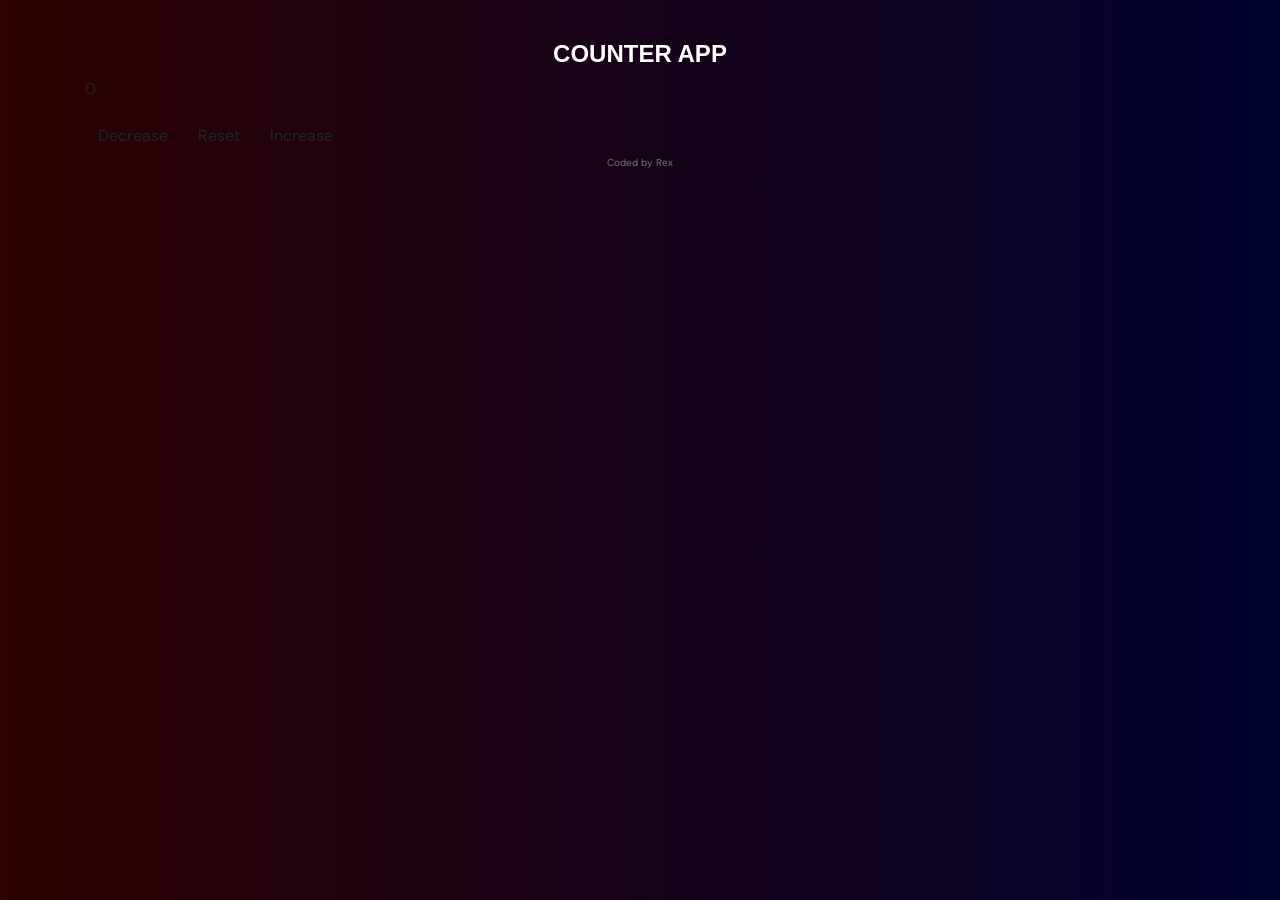
==== index.html @ 3fe35d3f "here i added all files to the repo" ====
<!DOCTYPE html>
<html lang="en">
<head>
    <meta charset="UTF-8">
    <meta name="viewport" content="width=device-width, initial-scale=1.0">
    <title>Document</title>
    <link rel="stylesheet" type="text/css" href="/css/bootstrap.css">
    <link rel="stylesheet" type="text/css" href="/css/style.css">
</head>
<body id="body">
  
    <main class="container">
        <div class="container">  
            <h3> COUNTER APP</h3>
        </div>
    

        <section class="number">
            <div>
                <p id="textcontent">0</p>
            </div>
        </section>

<Section class="button-section">
         <div>
            <button  class="btn" onClick="decrease()">Decrease</button>  

            <button   class="btn" onclick="resett()" >Reset</button>

             <button class="btn"  onClick="increase()">Increase</button> 

         </div>
</Section>


</main>












<footer class="container">







   <p class="custom" >  <a href="#"> Coded by Rex</a> </p>
</footer>
    <script type="text/javascript" src="/js/script.js"></script>
</body>
</html>
---- css/style.css ----
body {
  background-image: -webkit-linear-gradient(left, #2c0202, #00022e);
}

h3 {
  text-align: center;
  font-family: 'Gill Sans', 'Gill Sans MT', Calibri, 'Trebuchet MS', sans-serif;
  font-weight: bold;
  margin-top: 40px;
  color: white;
}

form input {
  margin-left: 30%;
  margin-top: 300px;
}

#hex-color {
  text-align: center;
  color: white;
}

.custom {
  color: white;
  font-size: 10px;
  padding: 0px;
  text-align: center;
}

.custom a {
  color: #797373;
}

.custom a:hover {
  color: white;
  -webkit-transition: 1.5s;
  transition: 1.5s;
}

#saveas {
  color: white;
}

#saveas2 {
  color: white;
}

#saveas2:Hover {
  color: #524e4e;
  -webkit-transition: 0.5s;
  transition: 0.5s;
  text-decoration: underline;
  cursor: pointer;
}

@media (min-width: 0px) and (max-width: 500px) {
  form input {
    margin-left: 24%;
    margin-top: 305px;
  }
  .custom {
    margin-top: 9vh;
  }
}
/*# sourceMappingURL=style.css.map */
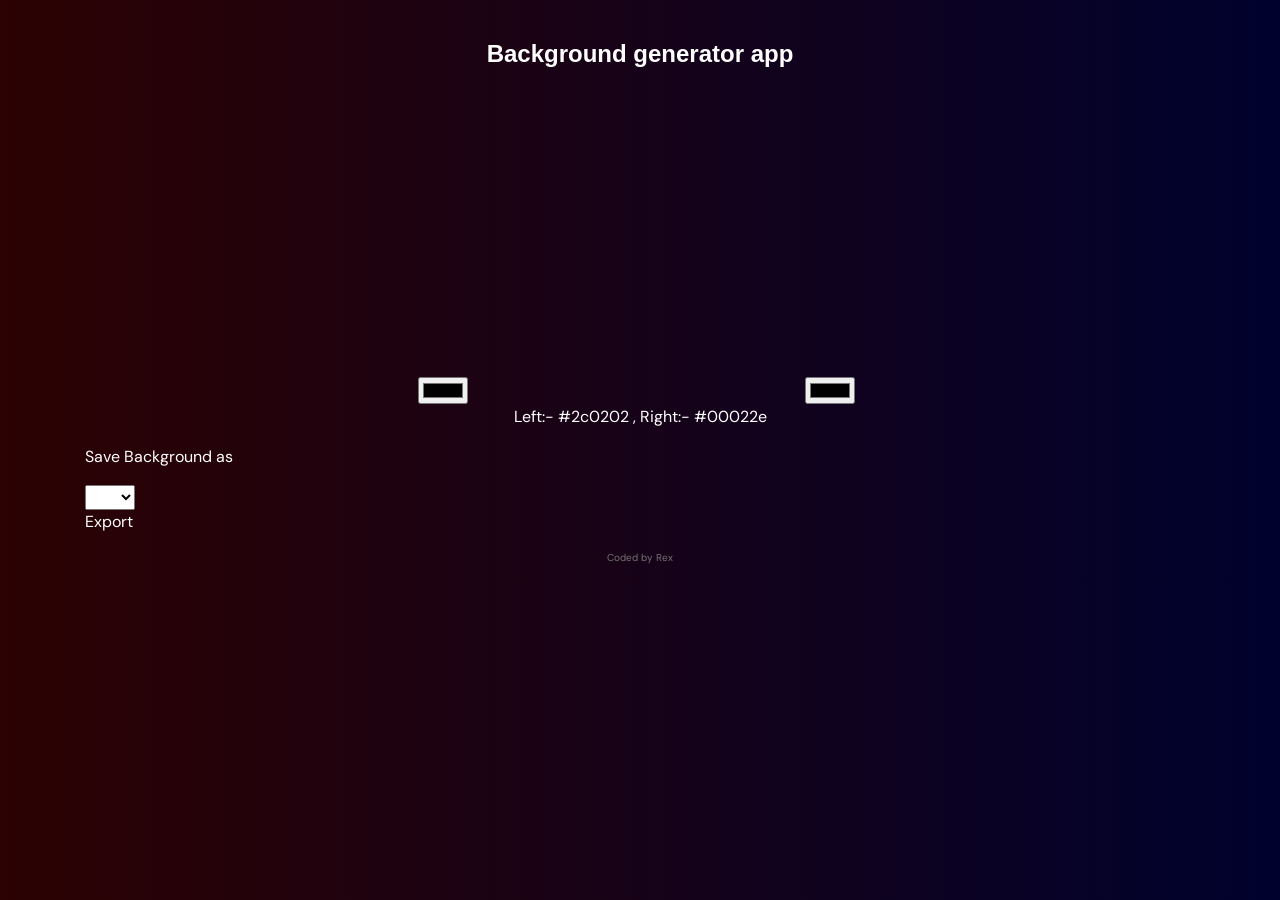
==== commit 96e48e83: "here i corrected the index html error" ====
--- a/index.html
+++ b/index.html
@@ -9,50 +9,25 @@
 </head>
 <body id="body">
   
-    <main class="container">
-        <div class="container">  
-            <h3> COUNTER APP</h3>
-        </div>
-    
+    <div class="container">  
+      <h3> Background generator app</h3>
+    </div>
+    <form class="container">
+        <input id="color1" type="color" oninput="load()">
+        <input id="color2" type="color" value="red" oninput="load()">
+        <p id="hex-color">Left:- #2c0202 , Right:- #00022e</p>
 
-        <section class="number">
-            <div>
-                <p id="textcontent">0</p>
-            </div>
-        </section>
-
-<Section class="button-section">
-         <div>
-            <button  class="btn" onClick="decrease()">Decrease</button>  
-
-            <button   class="btn" onclick="resett()" >Reset</button>
-
-             <button class="btn"  onClick="increase()">Increase</button> 
-
-         </div>
-</Section>
-
-
-</main>
-
-
-
-
-
-
-
-
-
-
-
-
-<footer class="container">
-
-
-
-
-
-
+        <p id="saveas">Save Background as </p>
+       <select required>
+             <option>   <p></p>  </option>
+           <option>   <p>Jpg</p>  </option>
+           <option>   <p>png</p>  </option>
+           <option>   <p>svg</p>  </option>
+        </select>
+        <p id="saveas2" onclick="save()">Export</p>
+        <p id="save-alert"></p>
+    </form>
+<footer>
 
    <p class="custom" >  <a href="#"> Coded by Rex</a> </p>
 </footer>
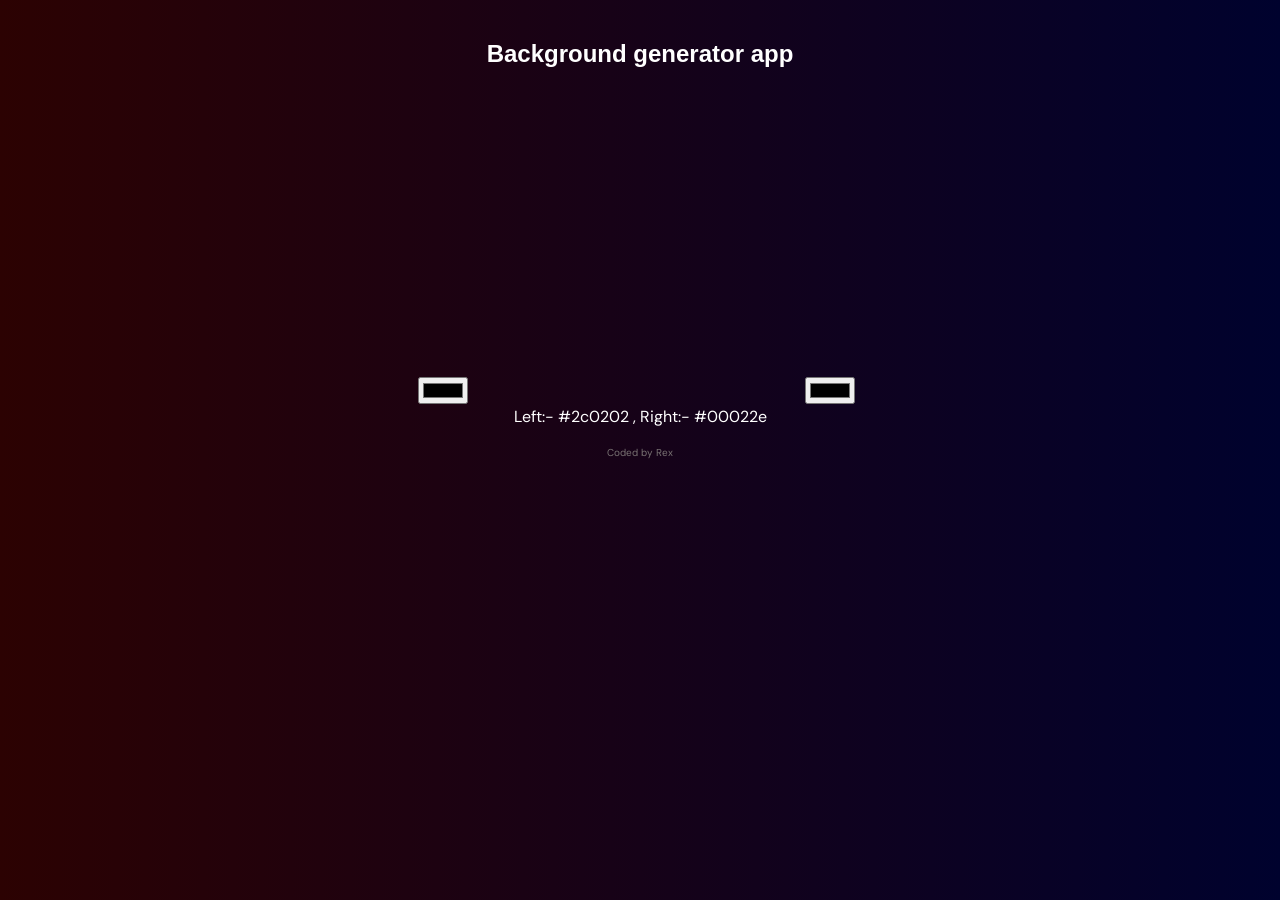
==== commit 524d4ef2: "here i removed the export options" ====
--- a/index.html
+++ b/index.html
@@ -16,16 +16,6 @@
         <input id="color1" type="color" oninput="load()">
         <input id="color2" type="color" value="red" oninput="load()">
         <p id="hex-color">Left:- #2c0202 , Right:- #00022e</p>
-
-        <p id="saveas">Save Background as </p>
-       <select required>
-             <option>   <p></p>  </option>
-           <option>   <p>Jpg</p>  </option>
-           <option>   <p>png</p>  </option>
-           <option>   <p>svg</p>  </option>
-        </select>
-        <p id="saveas2" onclick="save()">Export</p>
-        <p id="save-alert"></p>
     </form>
 <footer>
 
